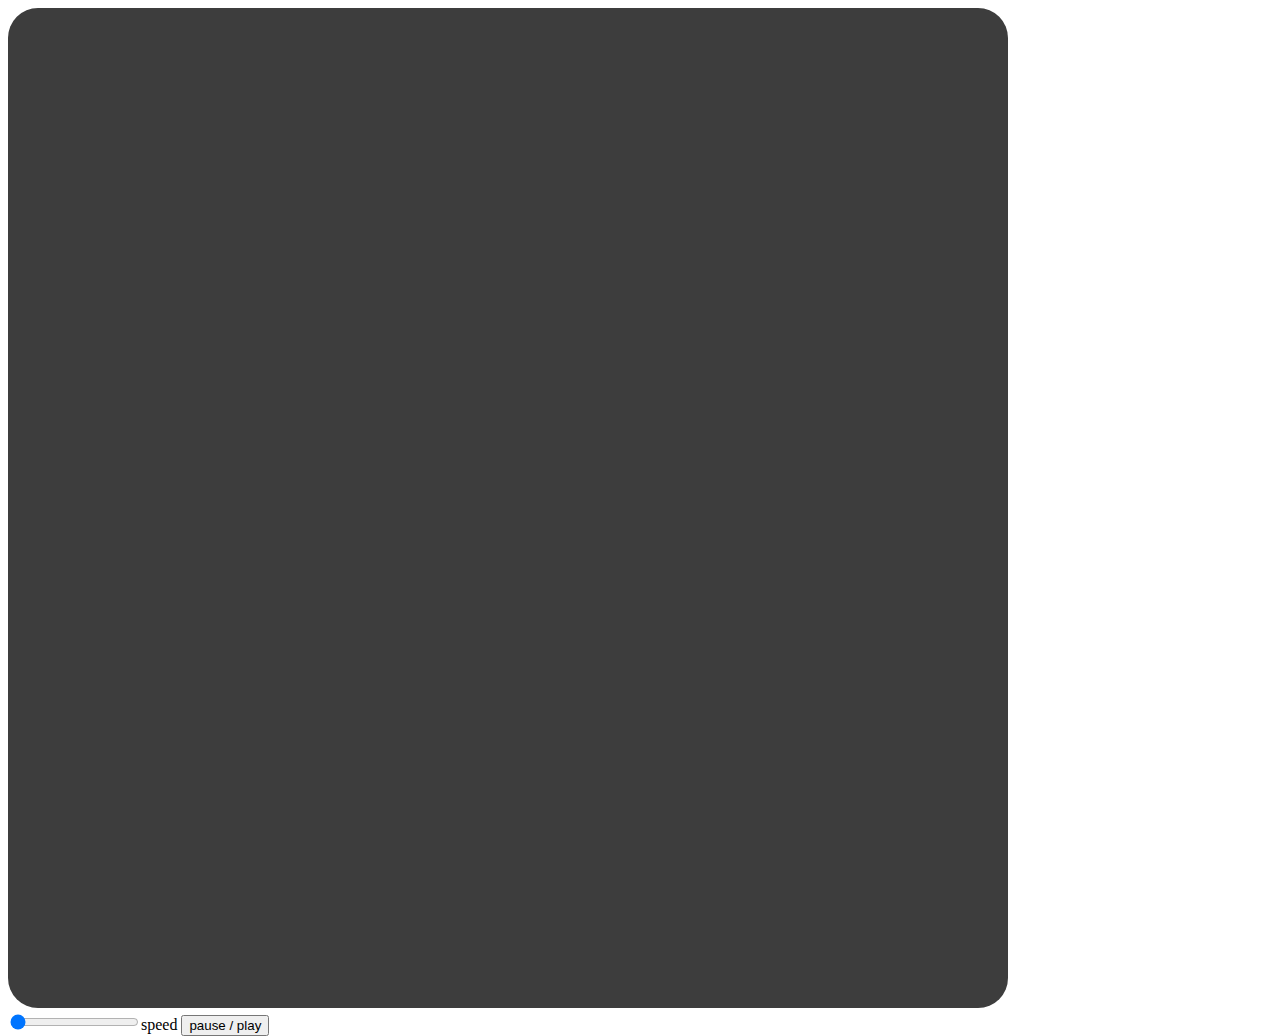
==== web/index.html @ 55523906 "Initial commit" ====
<!DOCTYPE html>
<html lang="en">
<head>
    <meta charset="UTF-8">
    <title>Title</title>
    <script src="scripts/main.js" type="module"></script>
    <link rel="stylesheet" href="styles/style.css">
</head>
<body>
    <canvas id="solarSystem" height="1000" width="1000"></canvas>
    <div id="checkboxMenu">

    </div>
    <label>
        <input id="range" type="range" min="1" max="40" step="1" value="1">speed
    </label>
    <button type="button">pause / play</button>
</body>
</html>
---- web/styles/style.css ----
html, body {
    width: 100%;
    height: 100%;
}

canvas {
    background : #3D3D3D;
    border-radius: 30px;
    /*position: absolute;*/
}

li {
    list-style-type: none;
}

#carre {
    width  : 800px;
    height : 7000px;
    background : rgb(50, 50, 50);
    /*position: relative;
    top: 10px; left : 300px;*/

}

#menu {
    position: absolute;
    color : rgb(242, 240, 240);
    display: flex;
    flex-direction: column;
}

#rectangle {
  width: 400px;
  height: 530px;
  background : rgb(50, 50, 50);
    /*padding: 10px;*/
    border-radius: 10px;

}
#geo{
  display : flex;
  flex-direction: row;
  justify-content: space-around;
  align-items: flex-start;
  flex-wrap: nowrap;
}

header {
    text-align: center;
    color: aliceblue;
    padding-bottom: 25px;
    background-color: #000;
    display: flex;
    flex-direction: row;
    justify-content: space-between;
    align-items: center;
}

#but{
    color: aliceblue;
}

.toggle{
    display: block;
    font-size: 3rem;
    cursor: pointer;
    
}


.op{
    display: block;
}


.clo{
    display: none;
}
/* permet de d'afficher le bouton ouvrir lorsque l'on arrive sur le site et ne pas afficher le bouton fermer */

.open .op{
    display: none;
}

.open .clo{
    display: block;
}

.open .list{
    transform: translateX(0%);
}  /* Permet de faire apparaître le menu lorsque l'on clique sur le bouton */

#image{
    width: 300px;
    margin: 10px;
    
}
#cen{
    text-align: center;
}

li input[type="checkbox"]{
    transform: scale(2);
}
ul * {
    margin: 7px 15px 0 0;
}



/* ----- BUTTON EULER ------- */

.buttonEuler {
    display : flex;
    flex-direction: row;
    justify-content: space-around;
    align-items: center;
    flex-wrap: wrap;
}

.buttonEuler button {
    border-radius: 10px;
}




/* ------  CSS 2 ------ */
h1{
    text-align: center;
    color: aliceblue;
}

/*li{
    margin: 25px;
    color: aliceblue;
}*/

main {
    background-image: url(../assets/footer_bg.jpg);
    background-repeat: no-repeat;
    background-size: cover;
    background-attachment: scroll;
    background-origin: content-box;
    height: 83.9%;
}

p{
    color: aliceblue;
}

#intro{
    text-align: center;
    border: 1px solid white;
}

#bogda{
    height: 100px;
    width: 150px;
    margin: 120px;
}


ul p {
    display: flex;
    flex-direction: row;
    justify-content: center;
    align-items: flex-start;
}



/* ---- MENU ----- */
.menuHead {
    margin-left: 20px;
}

.menuHead ul, .menu li {
    margin: 0;
    padding: 0;
}
.menuHead ul {
    background: gray;
    list-style: none;
    width: 100%;
}
.menuHead li {
    float: left;
    position: relative;
    width:auto;
}
.menuHead a {
    background-color: gray;
    color: #FFFFFF;
    display: block;
    font: bold 12px/20px sans-serif;
    padding: 10px 25px;
    text-align: center;
    text-decoration: none;
    -webkit-transition: all .25s ease;
    -moz-transition: all .25s ease;
    -ms-transition: all .25s ease;
    -o-transition: all .25s ease;
    transition: all .25s ease;
}
.menuHead li:hover a {
    background: #000000;
}
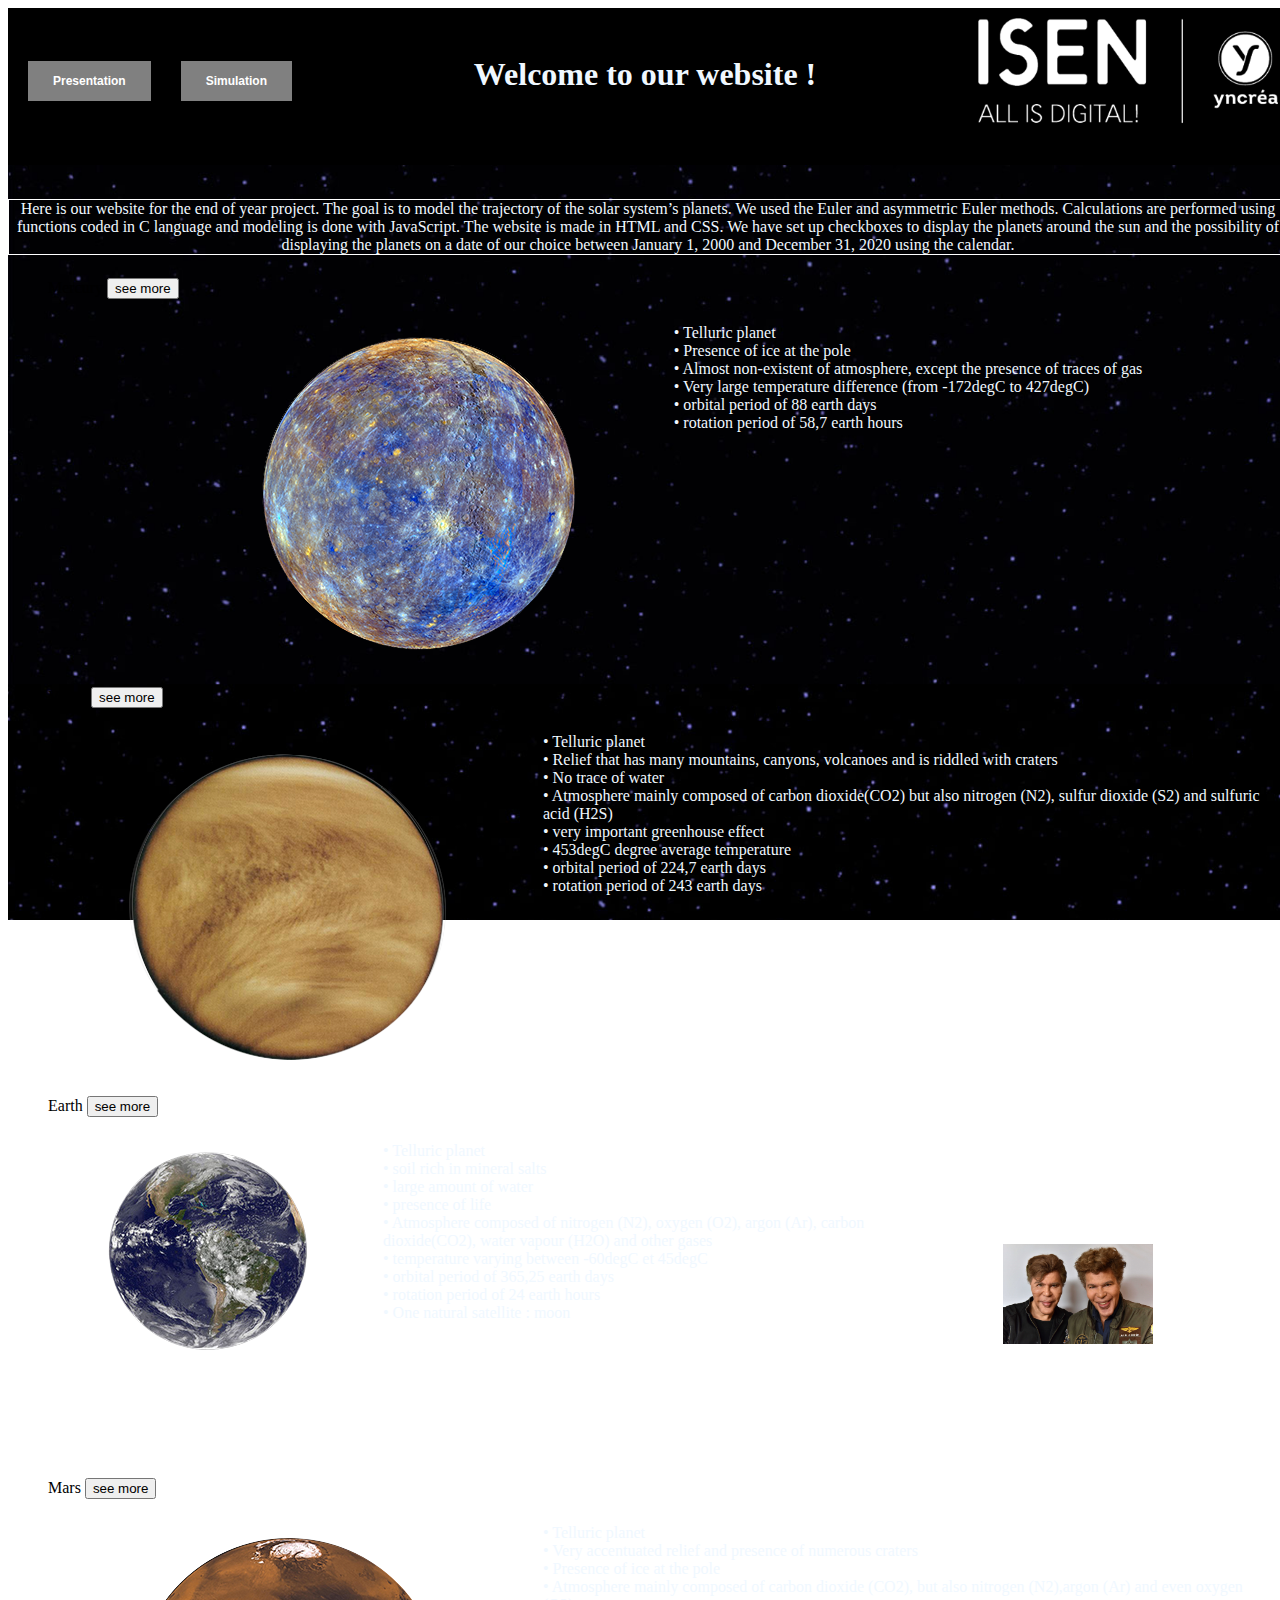
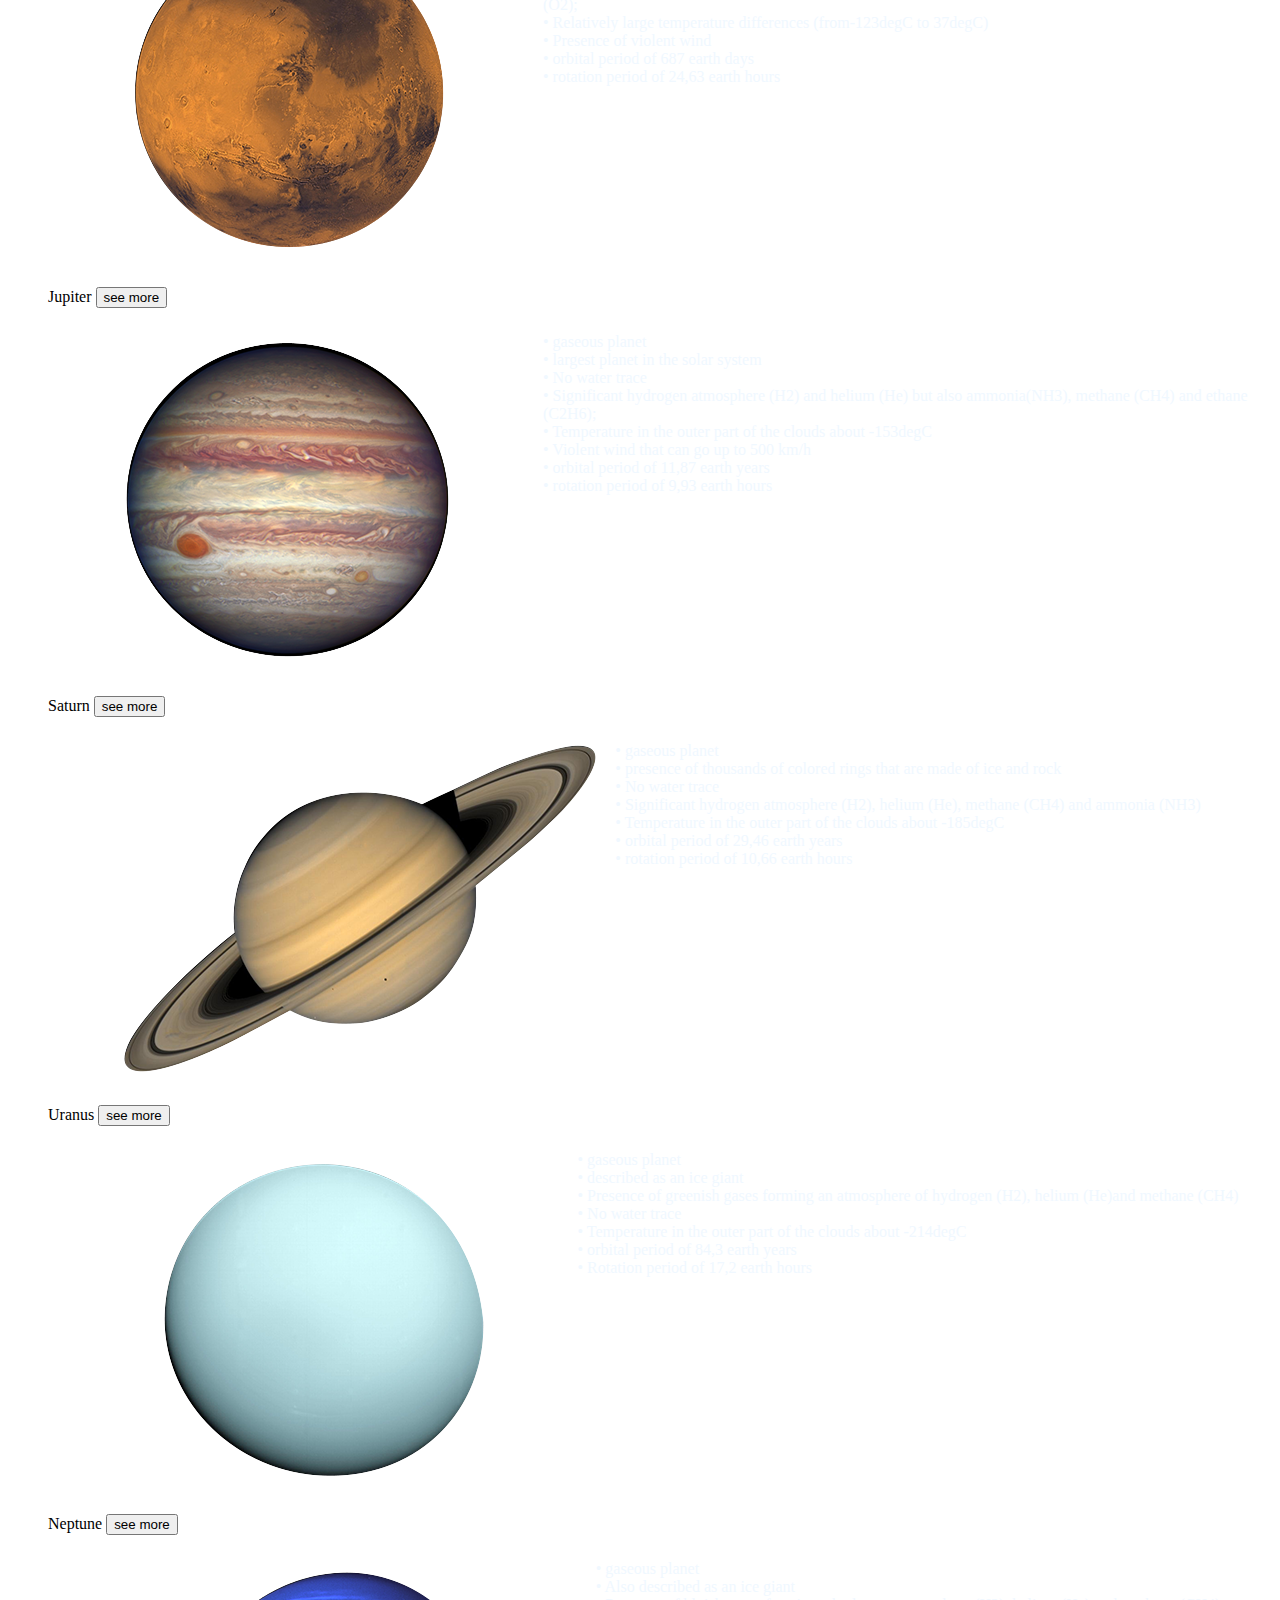
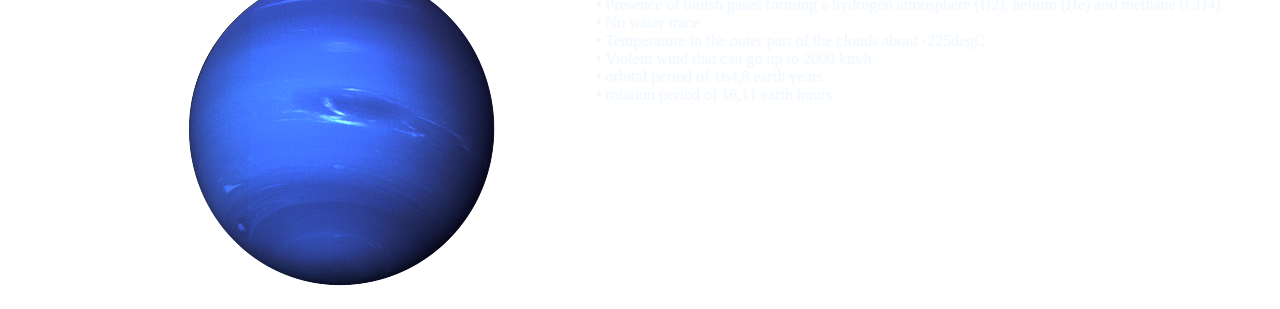
==== commit 0cb7ada5: "readme + changelog" ====
--- a/web/index.html
+++ b/web/index.html
@@ -1,19 +1,45 @@
 <!DOCTYPE html>
-<html lang="en">
-<head>
-    <meta charset="UTF-8">
-    <title>Title</title>
-    <script src="scripts/main.js" type="module"></script>
+<html lang="fr">
+ <head>
+   <meta charset="utf-8">
+   <link href="https://cdn.jsdelivr.net/npm/bootstrap@5.1.3/dist/css/bootstrap.min.css" rel="stylesheet" integrity="sha384-1BmE4kWBq78iYhFldvKuhfTAU6auU8tT94WrHftjDbrCEXSU1oBoqyl2QvZ6jIW3" crossorigin="anonymous">
+    <script src="https://cdn.jsdelivr.net/npm/bootstrap@5.1.3/dist/js/bootstrap.bundle.min.js" integrity="sha384-ka7Sk0Gln4gmtz2MlQnikT1wXgYsOg+OMhuP+IlRH9sENBO0LRn5q+8nbTov4+1p" crossorigin="anonymous"></script>
+    <title> index </title>
     <link rel="stylesheet" href="styles/style.css">
-</head>
-<body>
-    <canvas id="solarSystem" height="1000" width="1000"></canvas>
-    <div id="checkboxMenu">
-
-    </div>
-    <label>
-        <input id="range" type="range" min="1" max="40" step="1" value="1">speed
-    </label>
-    <button type="button">pause / play</button>
-</body>
-</html>+    <script src="scripts/anim2.js" defer></script>
+    <title>Site projet</title>
+ </head>
+ <body>
+ <header>
+     <nav class="menuHead">
+         <ul>
+             <li><a href="index.html">Presentation</a></li>
+             <li><a href="./simu.html">Simulation</a></li>
+         </ul>
+     </nav>
+     <h1>Welcome to our website !</h1>
+     <img id="image" src="assets/logo-footer.png" alt="logo"/>
+ </header>
+ <main>
+     <br>
+     <p id="intro">Here is our website for the end of year project. The goal is to model the trajectory of the solar system’s planets. We used the Euler and asymmetric Euler methods. Calculations are performed using functions coded in C language and modeling is done with JavaScript. The website is made in HTML and CSS. We have set up checkboxes to display the planets around the sun and the possibility of displaying the planets on a date of our choice between January 1, 2000 and December 31, 2020 using the calendar.</p>
+     <ul id="plan">
+         <li>Mercury <button id="Mer">see more</button></li>
+         <p id="contMer" class="count" hidden><img src="assets/mercury.png"> <br>•	Telluric planet<br>•	Presence of ice at the pole<br>•	Almost non-existent of atmosphere, except the presence of traces of gas<br>•	Very large temperature difference (from -172degC to 427degC)<br>•	orbital period of 88 earth days<br>•	rotation period of 58,7 earth hours </p>
+         <li>Venus <button id="Ven">see more</button></li>
+         <p id="contVen" class="count" hidden><img src="assets/venus.png"> <br>•	Telluric planet<br>•	Relief that has many mountains, canyons, volcanoes and is riddled with craters<br>•	No trace of water<br>•	Atmosphere mainly composed of carbon dioxide(CO2) but also nitrogen (N2), sulfur dioxide (S2) and sulfuric acid (H2S)<br>•	very important greenhouse effect<br>•	453degC degree average temperature <br>•	orbital period of 224,7 earth days <br>•	rotation period of 243 earth days </p>
+         <li>Earth <button id="Ear">see more</button></li>
+         <p id="contEar" class="count" hidden><img src="assets/earth-removebg-preview.png"> <br>•	Telluric planet<br>•	soil rich in mineral salts<br>•	large amount of water<br>•	presence of life  <br>•	Atmosphere composed of nitrogen (N2), oxygen (O2), argon (Ar), carbon dioxide(CO2), water vapour (H2O) and other gases<br>•	temperature varying between -60degC et 45degC <br>•	orbital period of 365,25 earth days <br>•	rotation period of 24 earth hours<br>•	One natural satellite : moon<img src="assets/bogda.jpg" id="bogda"> </p>
+         <li>Mars <button id="Mar">see more</button></li>
+         <p id="contMar" class="count" hidden><img src="assets/mars.png"> <br>•	Telluric planet<br>•	Very accentuated relief and presence of numerous craters<br>•	Presence of ice at the pole<br>•	Atmosphere mainly composed of carbon dioxide (CO2), but also nitrogen (N2),argon (Ar) and even oxygen (O2);<br>•	Relatively large temperature differences (from-123degC to 37degC)<br>•	Presence of violent wind <br>•	orbital period of 687 earth days<br>•	rotation period of 24,63 earth hours </p>
+         <li>Jupiter <button id="Jup">see more</button></li>
+         <p id="contJup" class="count" hidden><img src="assets/jupiter.png"> <br>•	gaseous planet<br>•	largest planet in the solar system<br>•	No water trace<br>•	Significant hydrogen atmosphere (H2) and helium (He) but also ammonia(NH3), methane (CH4) and ethane (C2H6);<br>•	Temperature in the outer part of the clouds about -153degC<br>•	Violent wind that can go up to 500 km/h <br>•	orbital period of 11,87 earth years <br>•	rotation period of 9,93 earth hours </p>
+         <li>Saturn <button id="Sat">see more</button></li>
+         <p id="contSat" class="count" hidden><img src="assets/saturne.png"> <br>•	gaseous planet<br>•	presence of thousands of colored rings that are made of ice and rock<br>•	No water trace<br>•	Significant hydrogen atmosphere  (H2), helium (He), methane (CH4) and ammonia (NH3)<br>•	Temperature in the outer part of the clouds about -185degC<br>•	orbital period of 29,46 earth years <br>•	rotation period of 10,66 earth hours </p>
+         <li>Uranus <button id="Ura">see more</button></li>
+         <p id="contUra" class="count" hidden><img src="assets/uranus.png"> <br>•	gaseous planet<br>•	described as an ice giant<br>•	Presence of greenish gases forming an atmosphere of hydrogen (H2), helium (He)and methane (CH4)<br>•	No water trace<br>•	Temperature in the outer part of the clouds about -214degC<br>•	orbital period of 84,3 earth years <br>•	Rotation period of 17,2 earth hours </p>
+         <li>Neptune <button id="Nep">see more</button></li>
+         <p id="contNep" class="count" hidden><img src="assets/neptune.png"> <br>•	gaseous planet<br>•	Also described as an ice giant <br>•	Presence of bluish gases forming a hydrogen atmosphere (H2), helium (He) and methane (CH4)<br>•	No water trace <br>•	Temperature in the outer part of the clouds about -225degC<br>•	Violent wind that can go up to 2000 km/h <br>•	orbital period of 164,8 earth years<br>•	rotation period of 16,11 earth hours </p>
+     </ul>
+ </main>
+ </body>--- a/web/styles/style.css
+++ b/web/styles/style.css
@@ -6,7 +6,7 @@
 canvas {
     background : #3D3D3D;
     border-radius: 30px;
-    /*position: absolute;*/
+    padding: 5px;
 }
 
 li {
@@ -27,6 +27,7 @@
     color : rgb(242, 240, 240);
     display: flex;
     flex-direction: column;
+    padding: 15px;
 }
 
 #rectangle {
@@ -76,7 +77,6 @@
 .clo{
     display: none;
 }
-/* permet de d'afficher le bouton ouvrir lorsque l'on arrive sur le site et ne pas afficher le bouton fermer */
 
 .open .op{
     display: none;
@@ -86,9 +86,6 @@
     display: block;
 }
 
-.open .list{
-    transform: translateX(0%);
-}  /* Permet de faire apparaître le menu lorsque l'on clique sur le bouton */
 
 #image{
     width: 300px;
@@ -102,6 +99,7 @@
 li input[type="checkbox"]{
     transform: scale(2);
 }
+
 ul * {
     margin: 7px 15px 0 0;
 }
